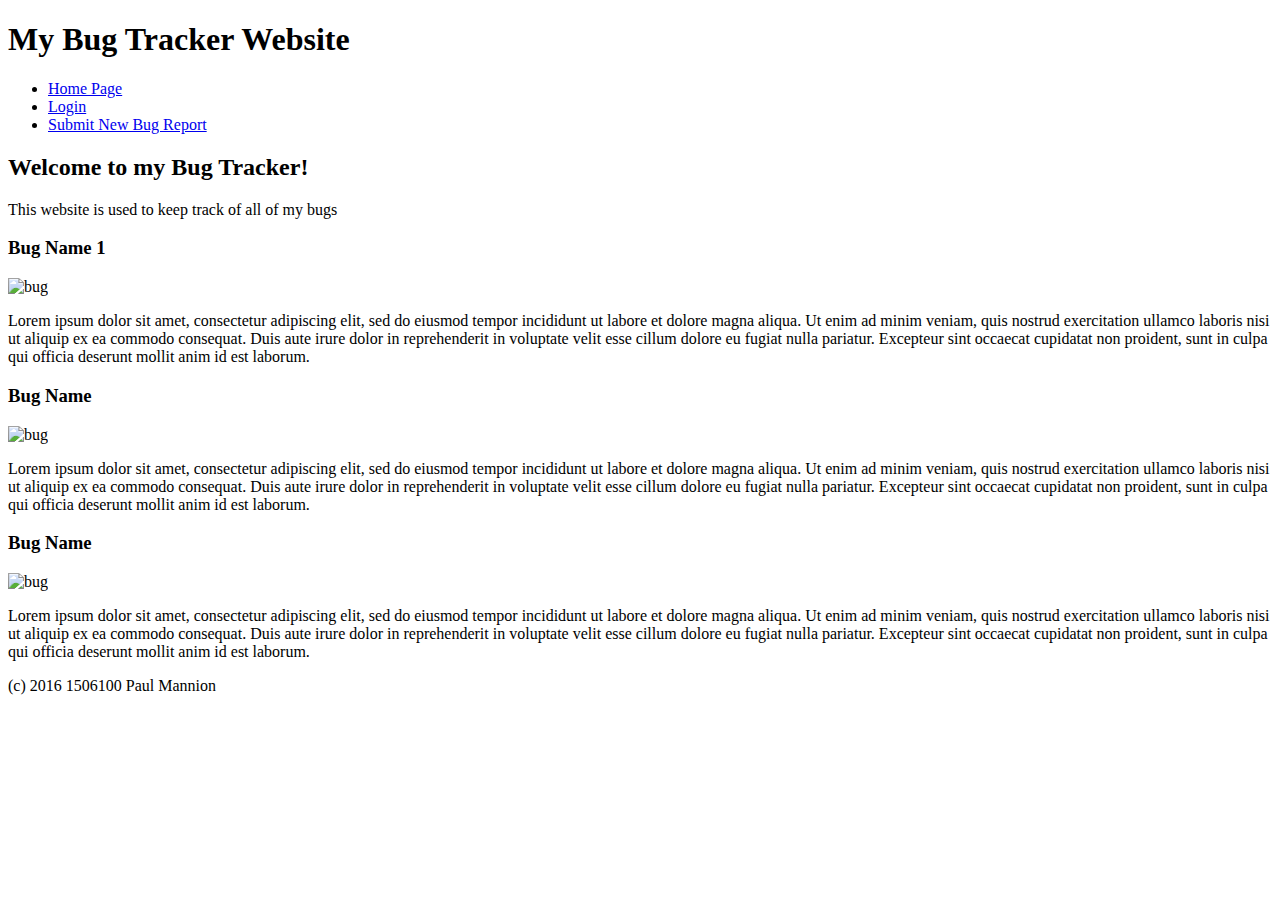
==== BugTracker/index.html @ 046421ff "pass" ====
<!DOCTYPE html>
<html lang="en">
<head>
    <meta charset="UTF-8">
    <title>Home Page</title>
    <link type="text/css" rel="stylesheet" href="assets/css/style.css"/>
</head>
<body>

<header>
    <h1>My Bug Tracker Website</h1>

    <nav>
        <ul>
            <li><a href="index.html">Home Page</a></li>
            <li><a href="login/index.php">Login</a></li>
            <li><a href="submit/newbug.php">Submit New Bug Report</a></li>
        </ul>
    </nav>
</header>

<main>
    <h2>Welcome to my Bug Tracker!</h2>
    <p>This website is used to keep track of all of my bugs</p>

    <div id="bugContainer">
        <h3>Bug Name 1</h3>
        <img class="TextWrap" src="assets/images/mug1.png" alt="bug">
        <p>Lorem ipsum dolor sit amet, consectetur adipiscing elit, sed do eiusmod tempor incididunt ut labore et dolore magna aliqua. Ut enim ad minim veniam, quis nostrud exercitation ullamco laboris nisi ut aliquip ex ea commodo consequat. Duis aute irure dolor in reprehenderit in voluptate velit esse cillum dolore eu fugiat nulla pariatur. Excepteur sint occaecat cupidatat non proident, sunt in culpa qui officia deserunt mollit anim id est laborum.</p>
    </div>

    <div id="bugContainer">
        <h3>Bug Name</h3>
        <img src="assets/images/mug2.png" alt="bug">
        <p>Lorem ipsum dolor sit amet, consectetur adipiscing elit, sed do eiusmod tempor incididunt ut labore et dolore magna aliqua. Ut enim ad minim veniam, quis nostrud exercitation ullamco laboris nisi ut aliquip ex ea commodo consequat. Duis aute irure dolor in reprehenderit in voluptate velit esse cillum dolore eu fugiat nulla pariatur. Excepteur sint occaecat cupidatat non proident, sunt in culpa qui officia deserunt mollit anim id est laborum.</p>
    </div>

    <div id="bugContainer">
        <h3>Bug Name</h3>
        <img src="assets/images/mug3.png" alt="bug">
        <p>Lorem ipsum dolor sit amet, consectetur adipiscing elit, sed do eiusmod tempor incididunt ut labore et dolore magna aliqua. Ut enim ad minim veniam, quis nostrud exercitation ullamco laboris nisi ut aliquip ex ea commodo consequat. Duis aute irure dolor in reprehenderit in voluptate velit esse cillum dolore eu fugiat nulla pariatur. Excepteur sint occaecat cupidatat non proident, sunt in culpa qui officia deserunt mollit anim id est laborum.</p>
    </div>
</main>

<footer>
    <p>(c) 2016 1506100 Paul Mannion</p>
</footer>

</body>
</html>
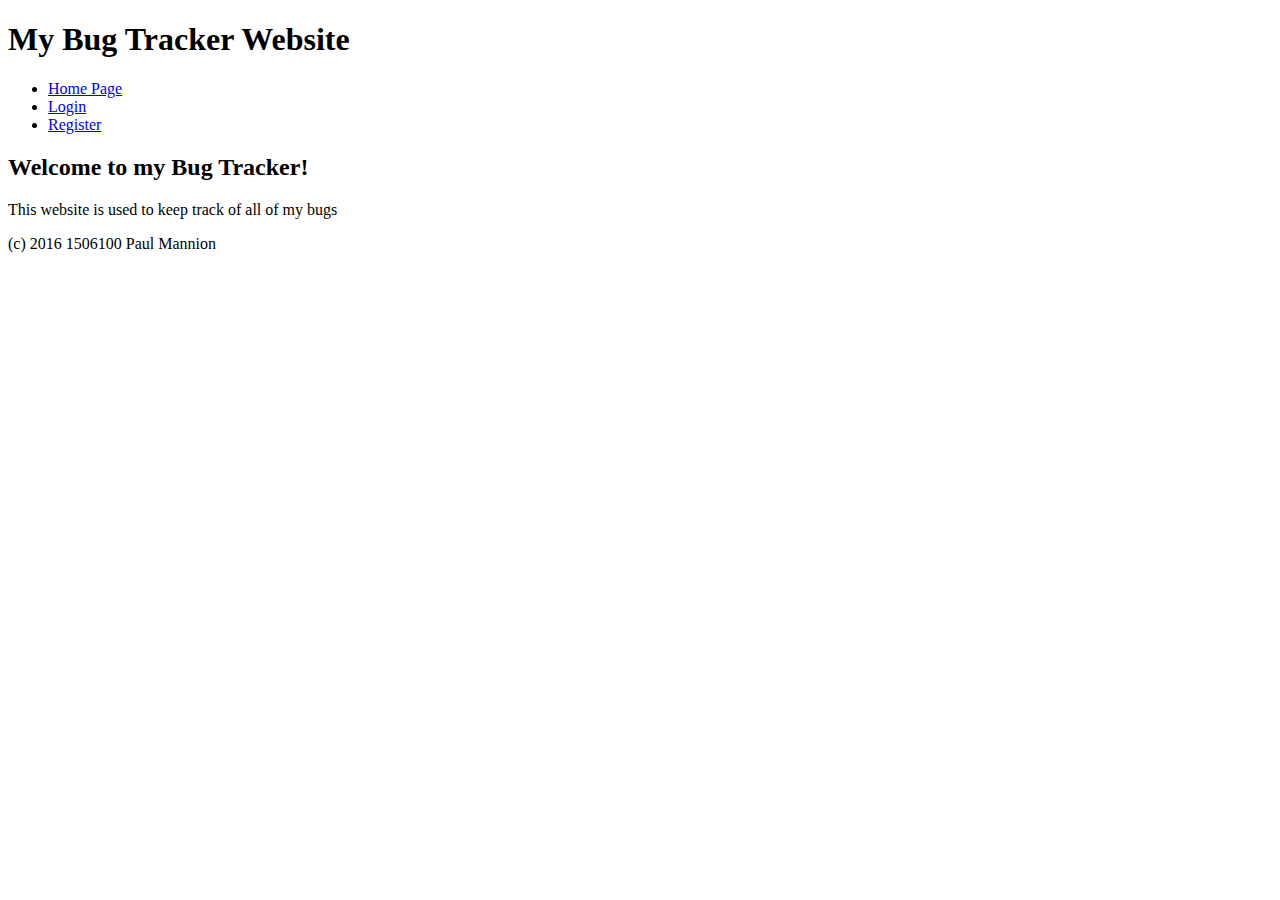
==== commit 84558901: "sat" ====
--- a/BugTracker/index.html
+++ b/BugTracker/index.html
@@ -1,6 +1,10 @@
 <!DOCTYPE html>
+
 <html lang="en">
 <head>
+    <link href="http://fonts.googleapis.com/css?family=Corben:bold" rel="stylesheet" type="text/css">
+    <link href="http://fonts.googleapis.com/css?family=Nobile" rel="stylesheet" type="text/css">
+    
     <meta charset="UTF-8">
     <title>Home Page</title>
     <link type="text/css" rel="stylesheet" href="assets/css/style.css"/>
@@ -14,7 +18,7 @@
         <ul>
             <li><a href="index.html">Home Page</a></li>
             <li><a href="login/index.php">Login</a></li>
-            <li><a href="submit/newbug.php">Submit New Bug Report</a></li>
+            <li><a href="registration/register.php">Register</a></li>
         </ul>
     </nav>
 </header>
@@ -23,23 +27,6 @@
     <h2>Welcome to my Bug Tracker!</h2>
     <p>This website is used to keep track of all of my bugs</p>
 
-    <div id="bugContainer">
-        <h3>Bug Name 1</h3>
-        <img class="TextWrap" src="assets/images/mug1.png" alt="bug">
-        <p>Lorem ipsum dolor sit amet, consectetur adipiscing elit, sed do eiusmod tempor incididunt ut labore et dolore magna aliqua. Ut enim ad minim veniam, quis nostrud exercitation ullamco laboris nisi ut aliquip ex ea commodo consequat. Duis aute irure dolor in reprehenderit in voluptate velit esse cillum dolore eu fugiat nulla pariatur. Excepteur sint occaecat cupidatat non proident, sunt in culpa qui officia deserunt mollit anim id est laborum.</p>
-    </div>
-
-    <div id="bugContainer">
-        <h3>Bug Name</h3>
-        <img src="assets/images/mug2.png" alt="bug">
-        <p>Lorem ipsum dolor sit amet, consectetur adipiscing elit, sed do eiusmod tempor incididunt ut labore et dolore magna aliqua. Ut enim ad minim veniam, quis nostrud exercitation ullamco laboris nisi ut aliquip ex ea commodo consequat. Duis aute irure dolor in reprehenderit in voluptate velit esse cillum dolore eu fugiat nulla pariatur. Excepteur sint occaecat cupidatat non proident, sunt in culpa qui officia deserunt mollit anim id est laborum.</p>
-    </div>
-
-    <div id="bugContainer">
-        <h3>Bug Name</h3>
-        <img src="assets/images/mug3.png" alt="bug">
-        <p>Lorem ipsum dolor sit amet, consectetur adipiscing elit, sed do eiusmod tempor incididunt ut labore et dolore magna aliqua. Ut enim ad minim veniam, quis nostrud exercitation ullamco laboris nisi ut aliquip ex ea commodo consequat. Duis aute irure dolor in reprehenderit in voluptate velit esse cillum dolore eu fugiat nulla pariatur. Excepteur sint occaecat cupidatat non proident, sunt in culpa qui officia deserunt mollit anim id est laborum.</p>
-    </div>
 </main>
 
 <footer>
@@ -47,4 +34,5 @@
 </footer>
 
 </body>
-</html>+</html>
+
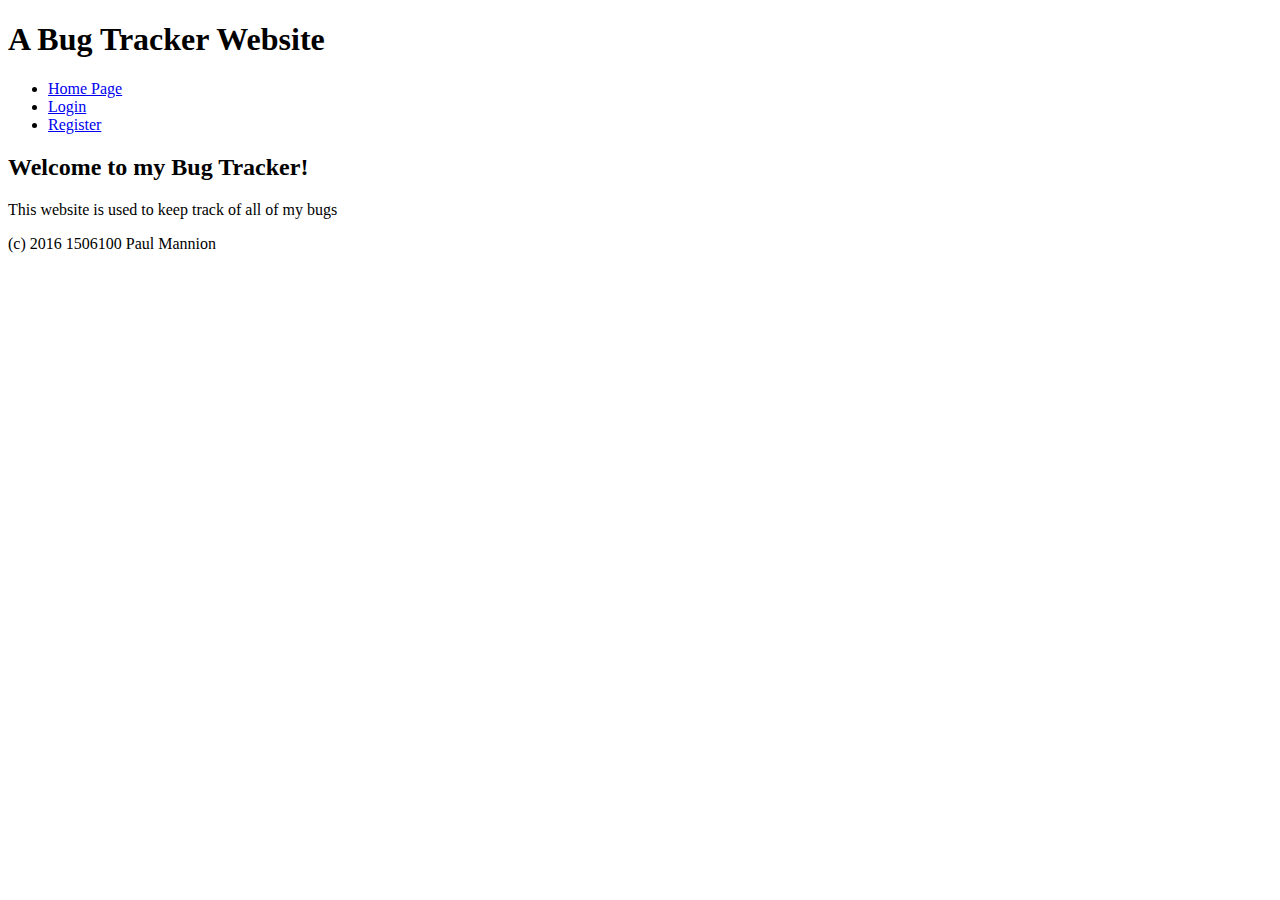
==== commit 1a1c4f09: "sat" ====
--- a/BugTracker/index.html
+++ b/BugTracker/index.html
@@ -4,15 +4,18 @@
 <head>
     <link href="http://fonts.googleapis.com/css?family=Corben:bold" rel="stylesheet" type="text/css">
     <link href="http://fonts.googleapis.com/css?family=Nobile" rel="stylesheet" type="text/css">
-    
+
+    <link type="text/css" rel="stylesheet" href="assets/css/custom.css"/>
+
     <meta charset="UTF-8">
     <title>Home Page</title>
-    <link type="text/css" rel="stylesheet" href="assets/css/style.css"/>
+
+
 </head>
 <body>
 
 <header>
-    <h1>My Bug Tracker Website</h1>
+    <h1>A Bug Tracker Website</h1>
 
     <nav>
         <ul>
